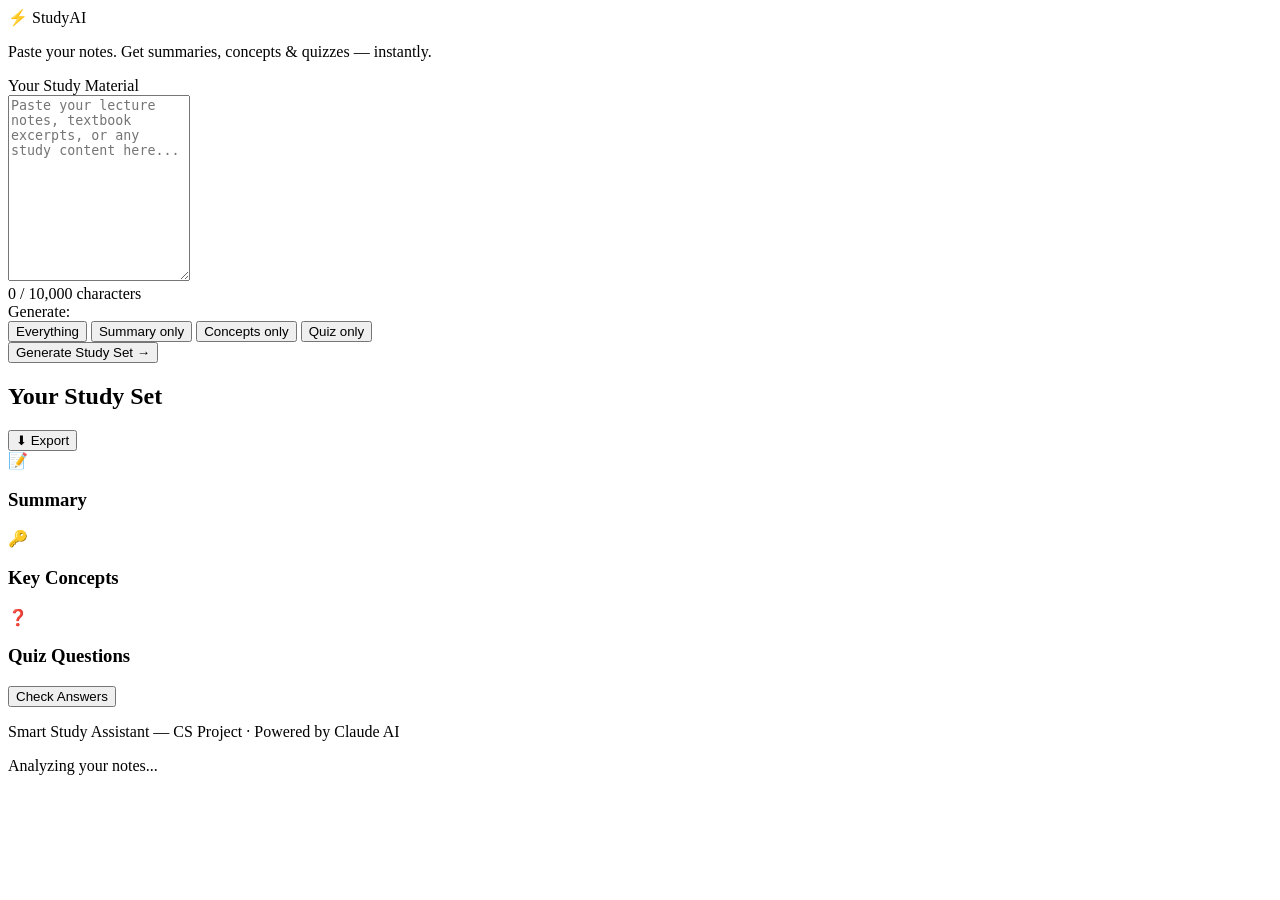
==== index.html @ 70c863eb "Add files via upload" ====
<!DOCTYPE html>
<html lang="en">
<head>
  <meta charset="UTF-8" />
  <meta name="viewport" content="width=device-width, initial-scale=1.0"/>
  <title>Smart Study Assistant</title>
  <link rel="stylesheet" href="/static/css/style.css" />
  <link rel="preconnect" href="https://fonts.googleapis.com">
  <link href="https://fonts.googleapis.com/css2?family=Syne:wght@400;600;700;800&family=DM+Sans:ital,wght@0,300;0,400;0,500;1,300&display=swap" rel="stylesheet">
</head>
<body>

  <header class="header">
    <div class="logo">
      <span class="logo-icon">⚡</span>
      <span class="logo-text">StudyAI</span>
    </div>
    <p class="tagline">Paste your notes. Get summaries, concepts & quizzes — instantly.</p>
  </header>

  <main class="container">

    <!-- INPUT PANEL -->
    <section class="input-panel">
      <div class="panel-label">Your Study Material</div>
      <textarea
        id="studyText"
        placeholder="Paste your lecture notes, textbook excerpts, or any study content here..."
        rows="12"
      ></textarea>
      <div class="input-meta">
        <span id="charCount">0 / 10,000 characters</span>
      </div>

      <div class="mode-row">
        <label class="mode-label">Generate:</label>
        <div class="mode-buttons">
          <button class="mode-btn active" data-mode="all">Everything</button>
          <button class="mode-btn" data-mode="summary">Summary only</button>
          <button class="mode-btn" data-mode="concepts">Concepts only</button>
          <button class="mode-btn" data-mode="quiz">Quiz only</button>
        </div>
      </div>

      <button id="processBtn" class="process-btn" onclick="processText()">
        <span class="btn-text">Generate Study Set</span>
        <span class="btn-icon">→</span>
      </button>
    </section>

    <!-- ERROR -->
    <div id="errorBox" class="error-box hidden"></div>

    <!-- OUTPUT AREA -->
    <section id="outputArea" class="output-area hidden">

      <div class="output-header">
        <h2>Your Study Set</h2>
        <button class="export-btn" onclick="exportContent()">⬇ Export</button>
      </div>

      <!-- SUMMARY -->
      <div id="summarySection" class="output-card hidden">
        <div class="card-header">
          <span class="card-icon">📝</span>
          <h3>Summary</h3>
        </div>
        <div id="summaryContent" class="card-body"></div>
      </div>

      <!-- KEY CONCEPTS -->
      <div id="conceptsSection" class="output-card hidden">
        <div class="card-header">
          <span class="card-icon">🔑</span>
          <h3>Key Concepts</h3>
        </div>
        <div id="conceptsContent" class="card-body concepts-grid"></div>
      </div>

      <!-- QUIZ -->
      <div id="quizSection" class="output-card hidden">
        <div class="card-header">
          <span class="card-icon">❓</span>
          <h3>Quiz Questions</h3>
        </div>
        <div id="quizContent" class="card-body quiz-list"></div>
        <div class="quiz-footer">
          <button class="check-btn" onclick="checkAnswers()">Check Answers</button>
          <span id="quizScore" class="quiz-score hidden"></span>
        </div>
      </div>

    </section>

  </main>

  <footer class="footer">
    <p>Smart Study Assistant — CS Project · Powered by Claude AI</p>
  </footer>

  <!-- Loading Overlay -->
  <div id="loadingOverlay" class="loading-overlay hidden">
    <div class="loader-box">
      <div class="spinner"></div>
      <p id="loadingMsg">Analyzing your notes...</p>
    </div>
  </div>

  <script src="/static/js/main.js"></script>
</body>
</html>
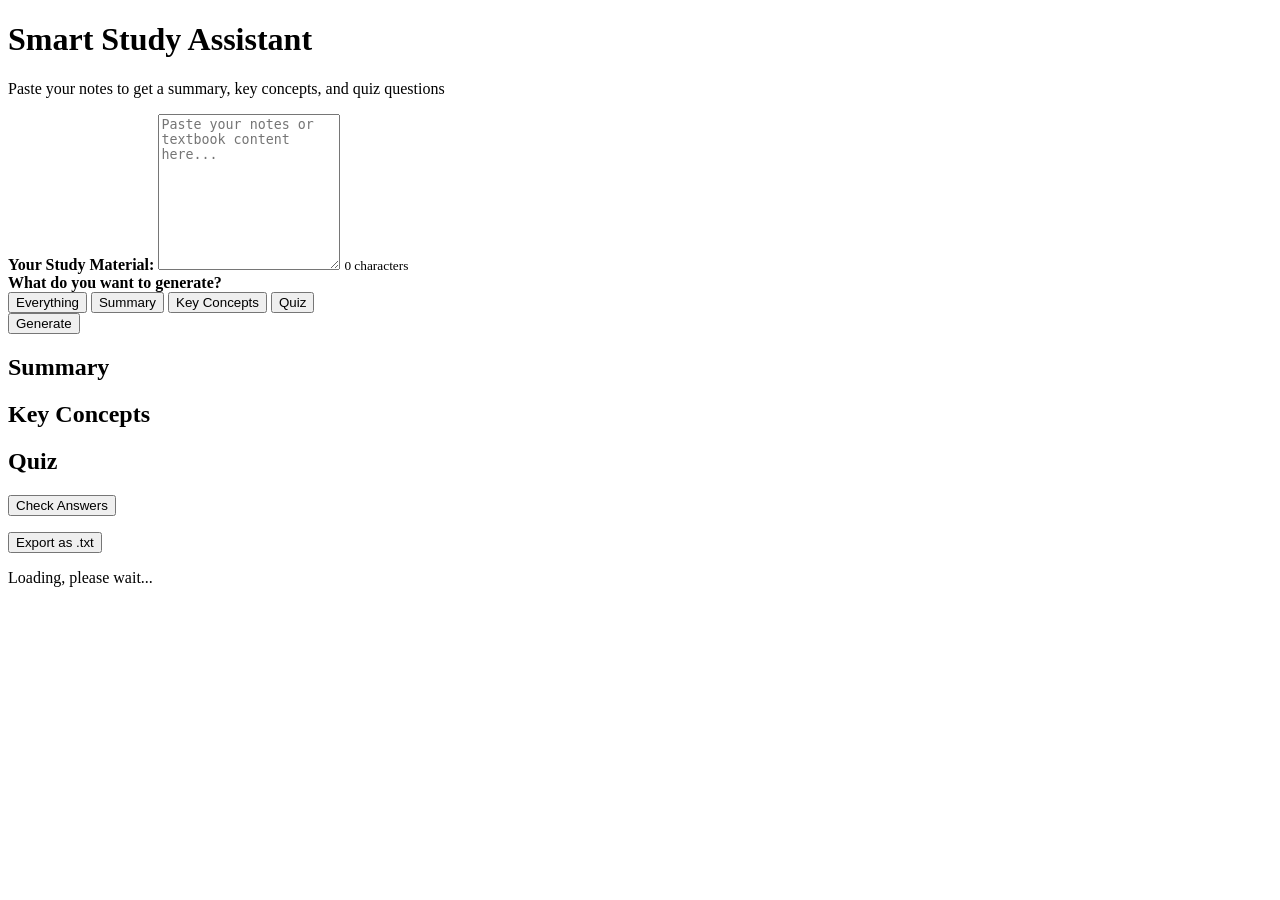
==== commit 060b929d: "Add files via upload" ====
--- a/index.html
+++ b/index.html
@@ -5,105 +5,62 @@
   <meta name="viewport" content="width=device-width, initial-scale=1.0"/>
   <title>Smart Study Assistant</title>
   <link rel="stylesheet" href="/static/css/style.css" />
-  <link rel="preconnect" href="https://fonts.googleapis.com">
-  <link href="https://fonts.googleapis.com/css2?family=Syne:wght@400;600;700;800&family=DM+Sans:ital,wght@0,300;0,400;0,500;1,300&display=swap" rel="stylesheet">
 </head>
 <body>
 
-  <header class="header">
-    <div class="logo">
-      <span class="logo-icon">⚡</span>
-      <span class="logo-text">StudyAI</span>
-    </div>
-    <p class="tagline">Paste your notes. Get summaries, concepts & quizzes — instantly.</p>
-  </header>
+  <div class="header">
+    <h1>Smart Study Assistant</h1>
+    <p>Paste your notes to get a summary, key concepts, and quiz questions</p>
+  </div>
 
-  <main class="container">
+  <div class="container">
 
-    <!-- INPUT PANEL -->
-    <section class="input-panel">
-      <div class="panel-label">Your Study Material</div>
-      <textarea
-        id="studyText"
-        placeholder="Paste your lecture notes, textbook excerpts, or any study content here..."
-        rows="12"
-      ></textarea>
-      <div class="input-meta">
-        <span id="charCount">0 / 10,000 characters</span>
-      </div>
+    <div class="input-section">
+      <label for="studyText"><strong>Your Study Material:</strong></label>
+      <textarea id="studyText" rows="10" placeholder="Paste your notes or textbook content here..."></textarea>
+      <small id="charCount">0 characters</small>
 
-      <div class="mode-row">
-        <label class="mode-label">Generate:</label>
-        <div class="mode-buttons">
+      <div class="mode-select">
+        <label><strong>What do you want to generate?</strong></label>
+        <div class="modes">
           <button class="mode-btn active" data-mode="all">Everything</button>
-          <button class="mode-btn" data-mode="summary">Summary only</button>
-          <button class="mode-btn" data-mode="concepts">Concepts only</button>
-          <button class="mode-btn" data-mode="quiz">Quiz only</button>
+          <button class="mode-btn" data-mode="summary">Summary</button>
+          <button class="mode-btn" data-mode="concepts">Key Concepts</button>
+          <button class="mode-btn" data-mode="quiz">Quiz</button>
         </div>
       </div>
 
-      <button id="processBtn" class="process-btn" onclick="processText()">
-        <span class="btn-text">Generate Study Set</span>
-        <span class="btn-icon">→</span>
-      </button>
-    </section>
+      <button id="generateBtn" onclick="processText()">Generate</button>
+    </div>
 
-    <!-- ERROR -->
-    <div id="errorBox" class="error-box hidden"></div>
+    <div id="errorMsg" class="error hidden"></div>
 
-    <!-- OUTPUT AREA -->
-    <section id="outputArea" class="output-area hidden">
+    <div id="results" class="hidden">
 
-      <div class="output-header">
-        <h2>Your Study Set</h2>
-        <button class="export-btn" onclick="exportContent()">⬇ Export</button>
+      <div id="summaryBox" class="result-card hidden">
+        <h2>Summary</h2>
+        <div id="summaryText"></div>
       </div>
 
-      <!-- SUMMARY -->
-      <div id="summarySection" class="output-card hidden">
-        <div class="card-header">
-          <span class="card-icon">📝</span>
-          <h3>Summary</h3>
-        </div>
-        <div id="summaryContent" class="card-body"></div>
+      <div id="conceptsBox" class="result-card hidden">
+        <h2>Key Concepts</h2>
+        <div id="conceptsList"></div>
       </div>
 
-      <!-- KEY CONCEPTS -->
-      <div id="conceptsSection" class="output-card hidden">
-        <div class="card-header">
-          <span class="card-icon">🔑</span>
-          <h3>Key Concepts</h3>
-        </div>
-        <div id="conceptsContent" class="card-body concepts-grid"></div>
+      <div id="quizBox" class="result-card hidden">
+        <h2>Quiz</h2>
+        <div id="quizList"></div>
+        <button onclick="checkAnswers()">Check Answers</button>
+        <p id="score" class="hidden"></p>
       </div>
 
-      <!-- QUIZ -->
-      <div id="quizSection" class="output-card hidden">
-        <div class="card-header">
-          <span class="card-icon">❓</span>
-          <h3>Quiz Questions</h3>
-        </div>
-        <div id="quizContent" class="card-body quiz-list"></div>
-        <div class="quiz-footer">
-          <button class="check-btn" onclick="checkAnswers()">Check Answers</button>
-          <span id="quizScore" class="quiz-score hidden"></span>
-        </div>
-      </div>
+      <button class="export-btn" onclick="exportText()">Export as .txt</button>
+    </div>
 
-    </section>
+  </div>
 
-  </main>
-
-  <footer class="footer">
-    <p>Smart Study Assistant — CS Project · Powered by Claude AI</p>
-  </footer>
-
-  <!-- Loading Overlay -->
-  <div id="loadingOverlay" class="loading-overlay hidden">
-    <div class="loader-box">
-      <div class="spinner"></div>
-      <p id="loadingMsg">Analyzing your notes...</p>
-    </div>
+  <div id="loading" class="loading hidden">
+    <p>Loading, please wait...</p>
   </div>
 
   <script src="/static/js/main.js"></script>
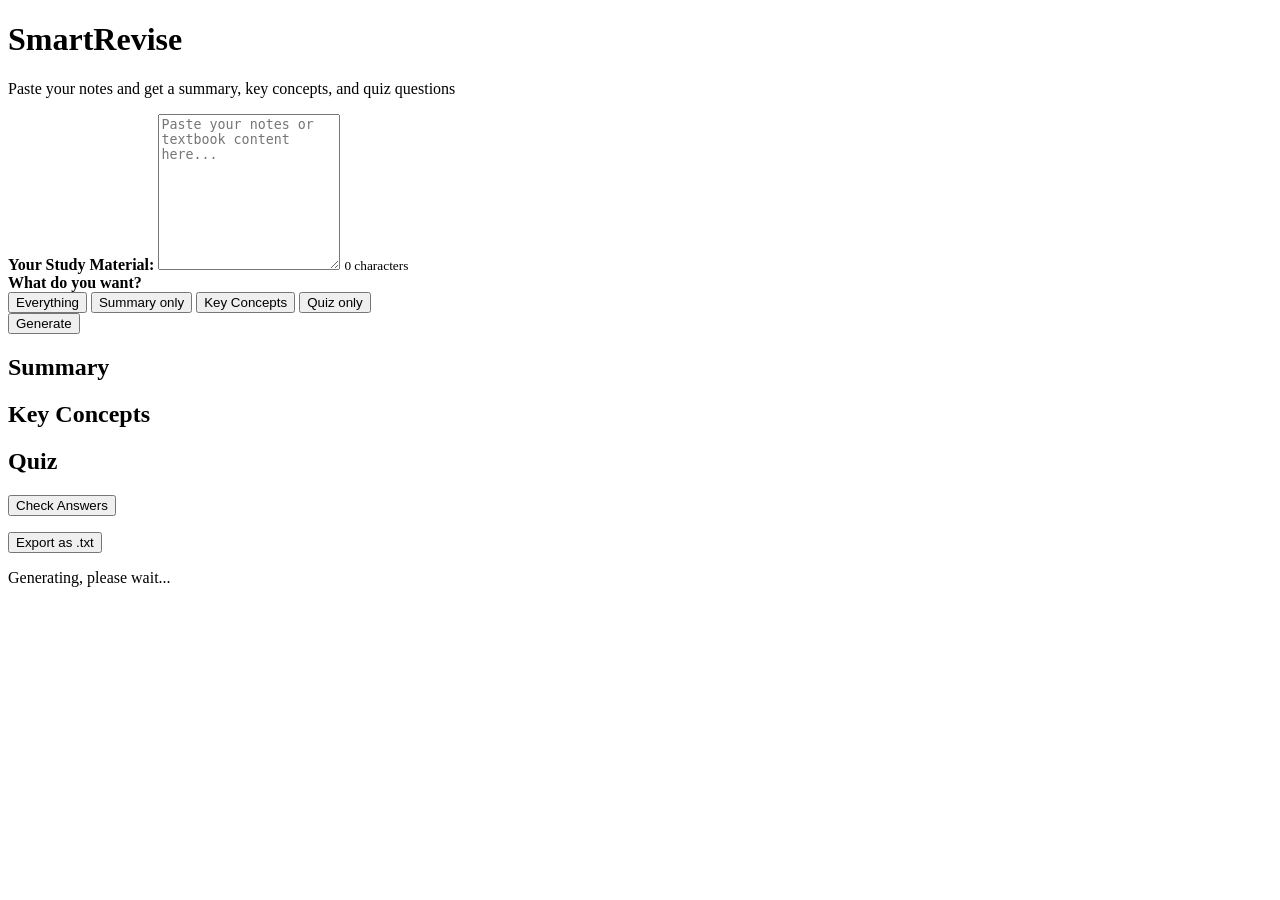
==== commit 628e26af: "Add files via upload" ====
--- a/index.html
+++ b/index.html
@@ -3,14 +3,14 @@
 <head>
   <meta charset="UTF-8" />
   <meta name="viewport" content="width=device-width, initial-scale=1.0"/>
-  <title>Smart Study Assistant</title>
+  <title>SmartRevise</title>
   <link rel="stylesheet" href="/static/css/style.css" />
 </head>
 <body>
 
   <div class="header">
-    <h1>Smart Study Assistant</h1>
-    <p>Paste your notes to get a summary, key concepts, and quiz questions</p>
+    <h1>SmartRevise</h1>
+    <p>Paste your notes and get a summary, key concepts, and quiz questions</p>
   </div>
 
   <div class="container">
@@ -20,21 +20,24 @@
       <textarea id="studyText" rows="10" placeholder="Paste your notes or textbook content here..."></textarea>
       <small id="charCount">0 characters</small>
 
+      <!-- mode selection -->
       <div class="mode-select">
-        <label><strong>What do you want to generate?</strong></label>
+        <label><strong>What do you want?</strong></label>
         <div class="modes">
           <button class="mode-btn active" data-mode="all">Everything</button>
-          <button class="mode-btn" data-mode="summary">Summary</button>
+          <button class="mode-btn" data-mode="summary">Summary only</button>
           <button class="mode-btn" data-mode="concepts">Key Concepts</button>
-          <button class="mode-btn" data-mode="quiz">Quiz</button>
+          <button class="mode-btn" data-mode="quiz">Quiz only</button>
         </div>
       </div>
 
       <button id="generateBtn" onclick="processText()">Generate</button>
     </div>
 
+    <!-- error message -->
     <div id="errorMsg" class="error hidden"></div>
 
+    <!-- results section (hidden until we get a response) -->
     <div id="results" class="hidden">
 
       <div id="summaryBox" class="result-card hidden">
@@ -59,8 +62,9 @@
 
   </div>
 
+  <!-- loading overlay -->
   <div id="loading" class="loading hidden">
-    <p>Loading, please wait...</p>
+    <p>Generating, please wait...</p>
   </div>
 
   <script src="/static/js/main.js"></script>
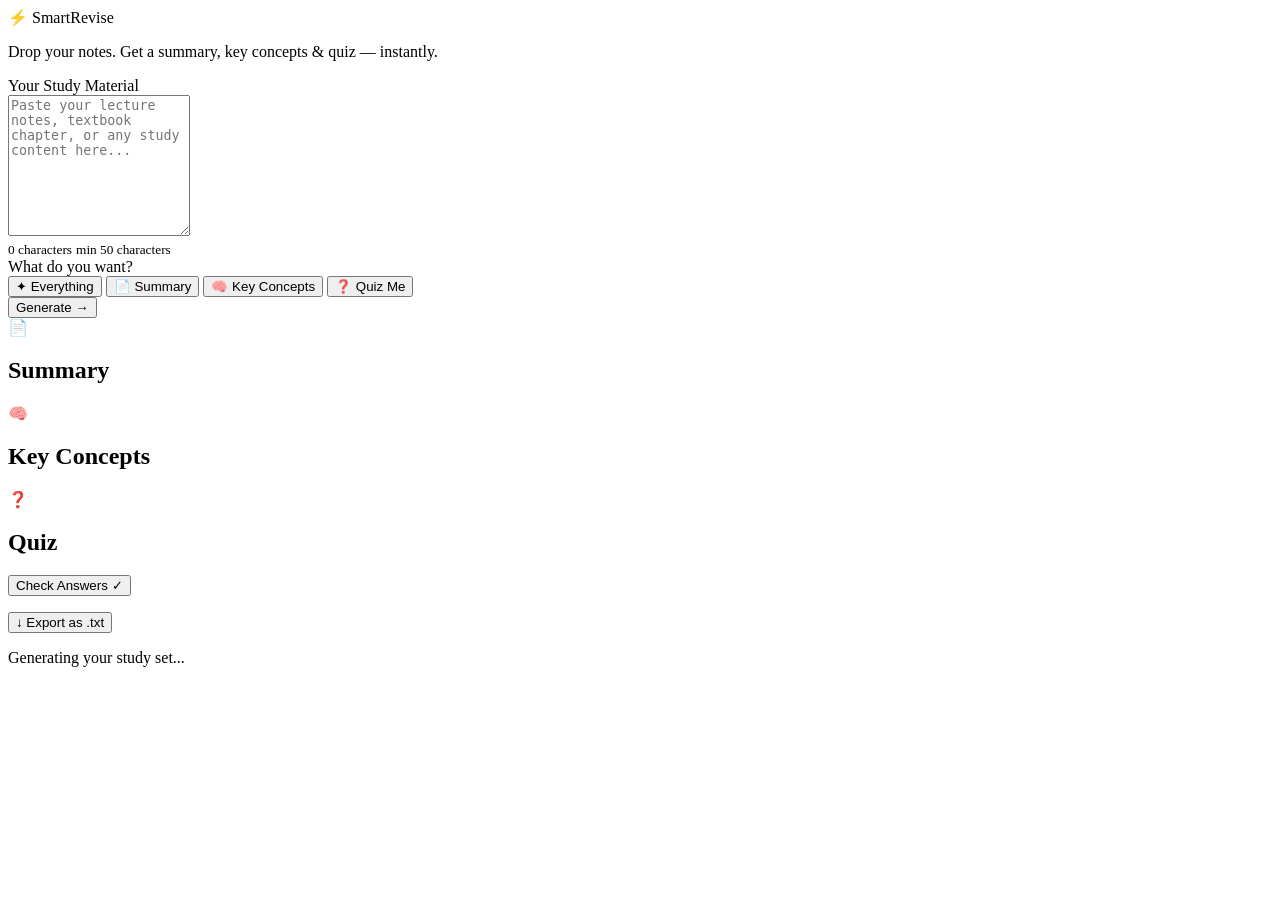
==== commit a7ae2b75: "Add files via upload" ====
--- a/index.html
+++ b/index.html
@@ -3,68 +3,90 @@
 <head>
   <meta charset="UTF-8" />
   <meta name="viewport" content="width=device-width, initial-scale=1.0"/>
-  <title>SmartRevise</title>
+  <title>SmartRevise — Study Smarter</title>
+  <link href="https://fonts.googleapis.com/css2?family=Syne:wght@700;800&family=DM+Sans:ital,wght@0,400;0,500;0,600;1,400&display=swap" rel="stylesheet">
   <link rel="stylesheet" href="/static/css/style.css" />
 </head>
 <body>
 
-  <div class="header">
-    <h1>SmartRevise</h1>
-    <p>Paste your notes and get a summary, key concepts, and quiz questions</p>
-  </div>
+  <div class="blob blob-1"></div>
+  <div class="blob blob-2"></div>
+  <div class="blob blob-3"></div>
 
-  <div class="container">
+  <div class="page-wrap">
 
-    <div class="input-section">
-      <label for="studyText"><strong>Your Study Material:</strong></label>
-      <textarea id="studyText" rows="10" placeholder="Paste your notes or textbook content here..."></textarea>
-      <small id="charCount">0 characters</small>
+    <header class="header">
+      <div class="logo">
+        <span class="logo-icon">⚡</span>
+        <span class="logo-text">Smart<span class="accent">Revise</span></span>
+      </div>
+      <p class="tagline">Drop your notes. Get a summary, key concepts &amp; quiz — instantly.</p>
+    </header>
 
-      <!-- mode selection -->
-      <div class="mode-select">
-        <label><strong>What do you want?</strong></label>
+    <div class="card input-card">
+      <div class="card-label">Your Study Material</div>
+      <textarea id="studyText" rows="9" placeholder="Paste your lecture notes, textbook chapter, or any study content here..."></textarea>
+      <div class="char-row">
+        <small id="charCount">0 characters</small>
+        <small class="hint">min 50 characters</small>
+      </div>
+
+      <div class="mode-section">
+        <div class="mode-label">What do you want?</div>
         <div class="modes">
-          <button class="mode-btn active" data-mode="all">Everything</button>
-          <button class="mode-btn" data-mode="summary">Summary only</button>
-          <button class="mode-btn" data-mode="concepts">Key Concepts</button>
-          <button class="mode-btn" data-mode="quiz">Quiz only</button>
+          <button class="mode-btn active" data-mode="all">✦ Everything</button>
+          <button class="mode-btn" data-mode="summary">📄 Summary</button>
+          <button class="mode-btn" data-mode="concepts">🧠 Key Concepts</button>
+          <button class="mode-btn" data-mode="quiz">❓ Quiz Me</button>
         </div>
       </div>
 
-      <button id="generateBtn" onclick="processText()">Generate</button>
+      <button id="generateBtn" onclick="processText()">
+        Generate <span class="btn-arrow">→</span>
+      </button>
     </div>
 
-    <!-- error message -->
-    <div id="errorMsg" class="error hidden"></div>
+    <div id="errorMsg" class="error-box hidden"></div>
 
-    <!-- results section (hidden until we get a response) -->
     <div id="results" class="hidden">
 
-      <div id="summaryBox" class="result-card hidden">
-        <h2>Summary</h2>
-        <div id="summaryText"></div>
+      <div id="summaryBox" class="card result-card hidden">
+        <div class="result-header" style="--accent:#F97316;">
+          <span>📄</span><h2>Summary</h2>
+        </div>
+        <div id="summaryText" class="result-body"></div>
       </div>
 
-      <div id="conceptsBox" class="result-card hidden">
-        <h2>Key Concepts</h2>
-        <div id="conceptsList"></div>
+      <div id="conceptsBox" class="card result-card hidden">
+        <div class="result-header" style="--accent:#8B5CF6;">
+          <span>🧠</span><h2>Key Concepts</h2>
+        </div>
+        <div id="conceptsList" class="result-body"></div>
       </div>
 
-      <div id="quizBox" class="result-card hidden">
-        <h2>Quiz</h2>
-        <div id="quizList"></div>
-        <button onclick="checkAnswers()">Check Answers</button>
-        <p id="score" class="hidden"></p>
+      <div id="quizBox" class="card result-card hidden">
+        <div class="result-header" style="--accent:#06B6D4;">
+          <span>❓</span><h2>Quiz</h2>
+        </div>
+        <div id="quizList" class="result-body"></div>
+        <div class="quiz-footer">
+          <button class="check-btn" onclick="checkAnswers()">Check Answers ✓</button>
+          <p id="score" class="score hidden"></p>
+        </div>
       </div>
 
-      <button class="export-btn" onclick="exportText()">Export as .txt</button>
+      <div class="export-row">
+        <button class="export-btn" onclick="exportText()">↓ Export as .txt</button>
+      </div>
+
     </div>
-
   </div>
 
-  <!-- loading overlay -->
   <div id="loading" class="loading hidden">
-    <p>Generating, please wait...</p>
+    <div class="loading-card">
+      <div class="spinner"></div>
+      <p class="loading-text">Generating your study set...</p>
+    </div>
   </div>
 
   <script src="/static/js/main.js"></script>
